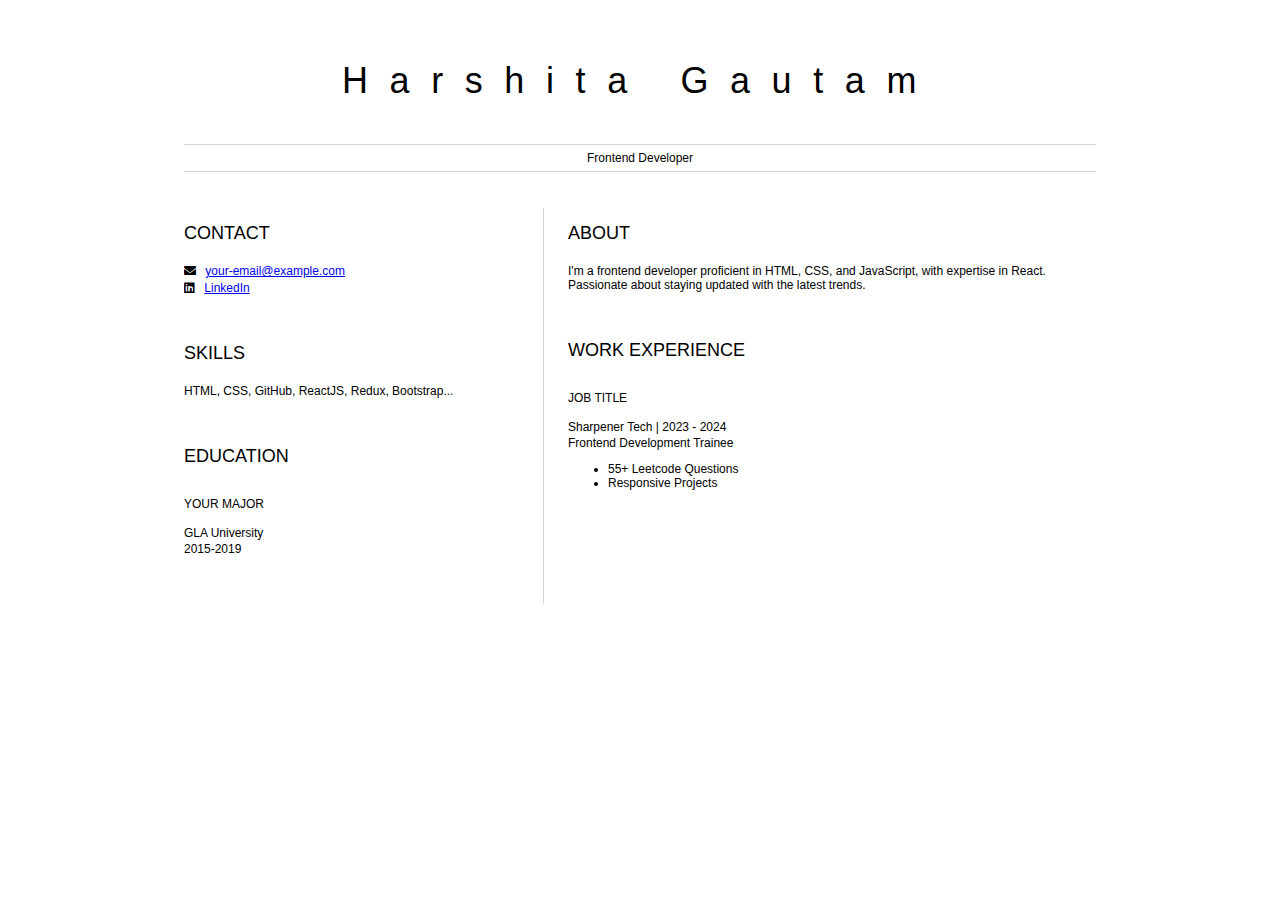
==== index.html @ 0dea63f1 "first commit" ====
<!DOCTYPE html>

    <html>
	<head>
		<link href="style.css" rel="stylesheet">
        <link rel="stylesheet" href="https://cdnjs.cloudflare.com/ajax/libs/font-awesome/5.15.4/css/all.min.css">
		<title>Harshita Gautam</title>
	</head>

	<body>
		<header id="header">
			<!-- resume header with your name and title -->
			<h1>Harshita Gautam</h1>
			<hr>
			Frontend Developer 
			<hr>
		</header>
		<main>
			<article id="mainLeft">
				<section>
					<h2>CONTACT</h2>
					<!-- contact info including social media -->
                    <p>
                        <i class="fa fa-envelope" aria-hidden="true"></i>
                        <a href="mailto:dreamjob9893@gmail.com">your-email@example.com</a>
                    </p>
                    <p>
                        <i class="fab fa-linkedin" aria-hidden="true"></i>
                        <a href="https://www.linkedin.com/in/harshita-g-77103b257/?utm_source=share&utm_campaign=share_via&utm_content=profile&utm_medium=android_app">LinkedIn</a>
                    </p>
				</section>
				<section>
					<h2>SKILLS</h2>
					<!-- your skills -->
                    <p>HTML, CSS, GitHub, ReactJS, Redux, Bootstrap...</p>
				</section>
				<section>
					<h2>EDUCATION</h2>
					<!-- your education -->
                    <h3>YOUR MAJOR</h3>
	<p>
		GLA University
	</p>
	<p>
		2015-2019
	</p>
				</section>            
			</article>
			<article id="mainRight">
				<section>
					<h2>ABOUT</h2>
					<!-- about you -->
                <p>I'm a frontend developer proficient in HTML, CSS, and JavaScript, with expertise in React. Passionate about staying updated with the latest trends.</p>
				</section>
				<section>
					<h2>WORK EXPERIENCE</h2>
					<!-- your work experience -->
                    <h3>JOB TITLE</h3>
<p>
		Sharpener Tech | 2023 - 2024
</p>
<p>
		Frontend Development Trainee
</p>
<ul>
		<li>55+ Leetcode Questions</li>
		<li>Responsive Projects</li>
	
</ul>
				</section>
			</article>
		</main>
	</body>
</html>
</body>
</html>
---- style.css ----
body {
    font-family: 'Segoe UI', Tahoma, Geneva, Verdana, sans-serif;
    font-size: 12px;
    max-width: 960px;
    margin: auto;
}
h1 {
    font-size: 3em;
    letter-spacing: .6em;
    padding-top: 1em;
    padding-bottom: 1em;
}

h2 {
    font-size: 1.5em;
    padding-bottom: 1em;
}


h3 {
    font-size: 1em;
    padding-bottom: 1em;
}

main { 
    display: grid;
    grid-template-columns: 40% 60%;
    margin-top: 3em;
}
#mainLeft {
    border-right: 1px solid lightgray;
}
header {
    text-align: center;
    margin: auto 2em;
}

section {
    margin: auto 1em 4em 2em;
}

i {
    margin-right: .5em;
}

p {
    margin: .2em auto
}

hr {
    border: none;
    background-color: lightgray;
    height: 1px;
}

h1, h2, h3 {
    font-weight: 100;
    margin-bottom: 0;
}
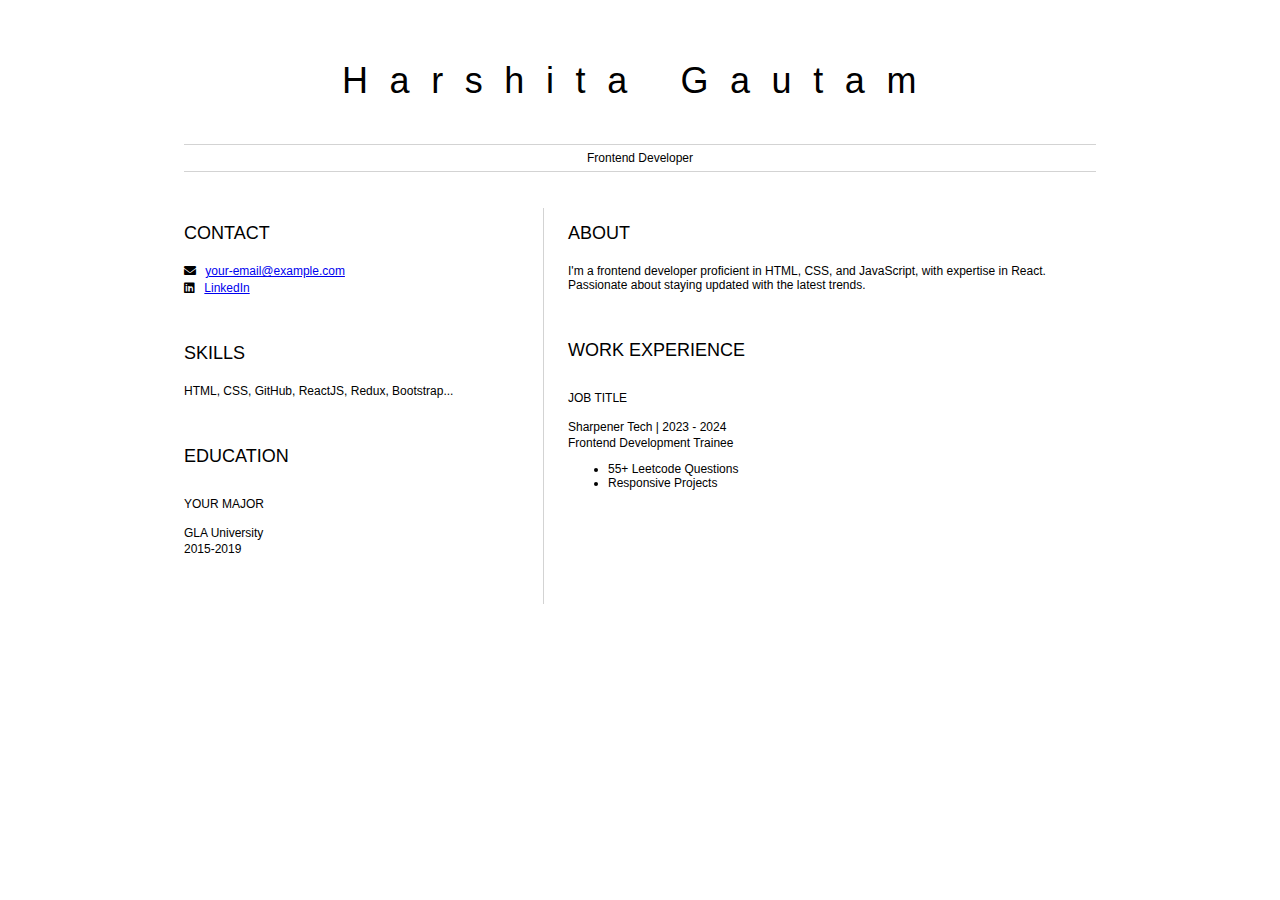
==== commit 83a25eb4: "task1" ====
--- a/index.html
+++ b/index.html
@@ -1,6 +1,7 @@
 <!DOCTYPE html>
 
     <html>
+		
 	<head>
 		<link href="style.css" rel="stylesheet">
         <link rel="stylesheet" href="https://cdnjs.cloudflare.com/ajax/libs/font-awesome/5.15.4/css/all.min.css">
--- a/style.css
+++ b/style.css
@@ -10,6 +10,7 @@
     padding-top: 1em;
     padding-bottom: 1em;
 }
+
 
 h2 {
     font-size: 1.5em;
